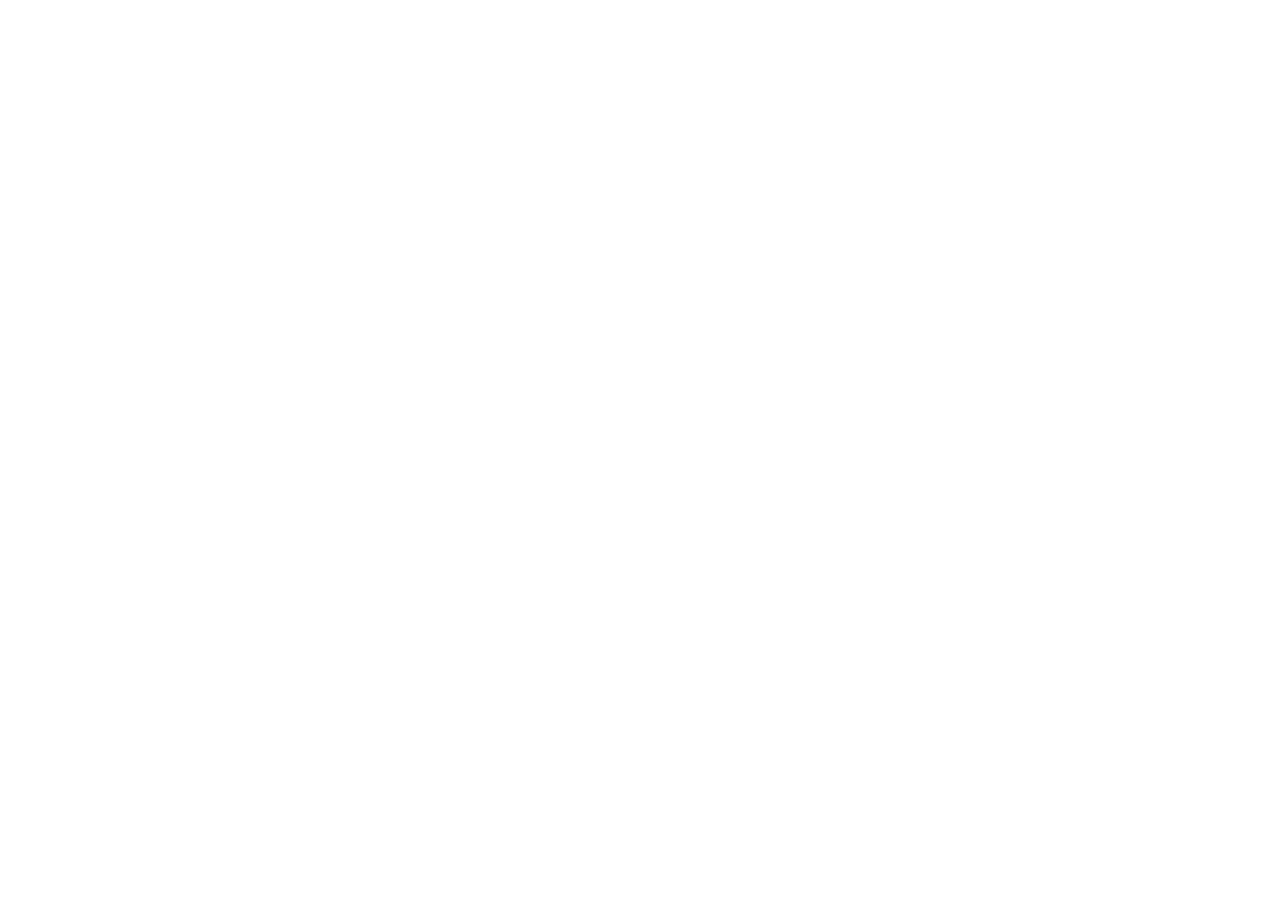
==== html/index.html @ cc3574b0 "Estructura Proyecto" ====
<!DOCTYPE html>
<html lang="en">
<head>
    <meta charset="UTF-8">
    <meta http-equiv="X-UA-Compatible" content="IE=edge">
    <meta name="viewport" content="width=device-width, initial-scale=1.0">
    <title>Document</title>
</head>
<body>
    
</body>
</html>
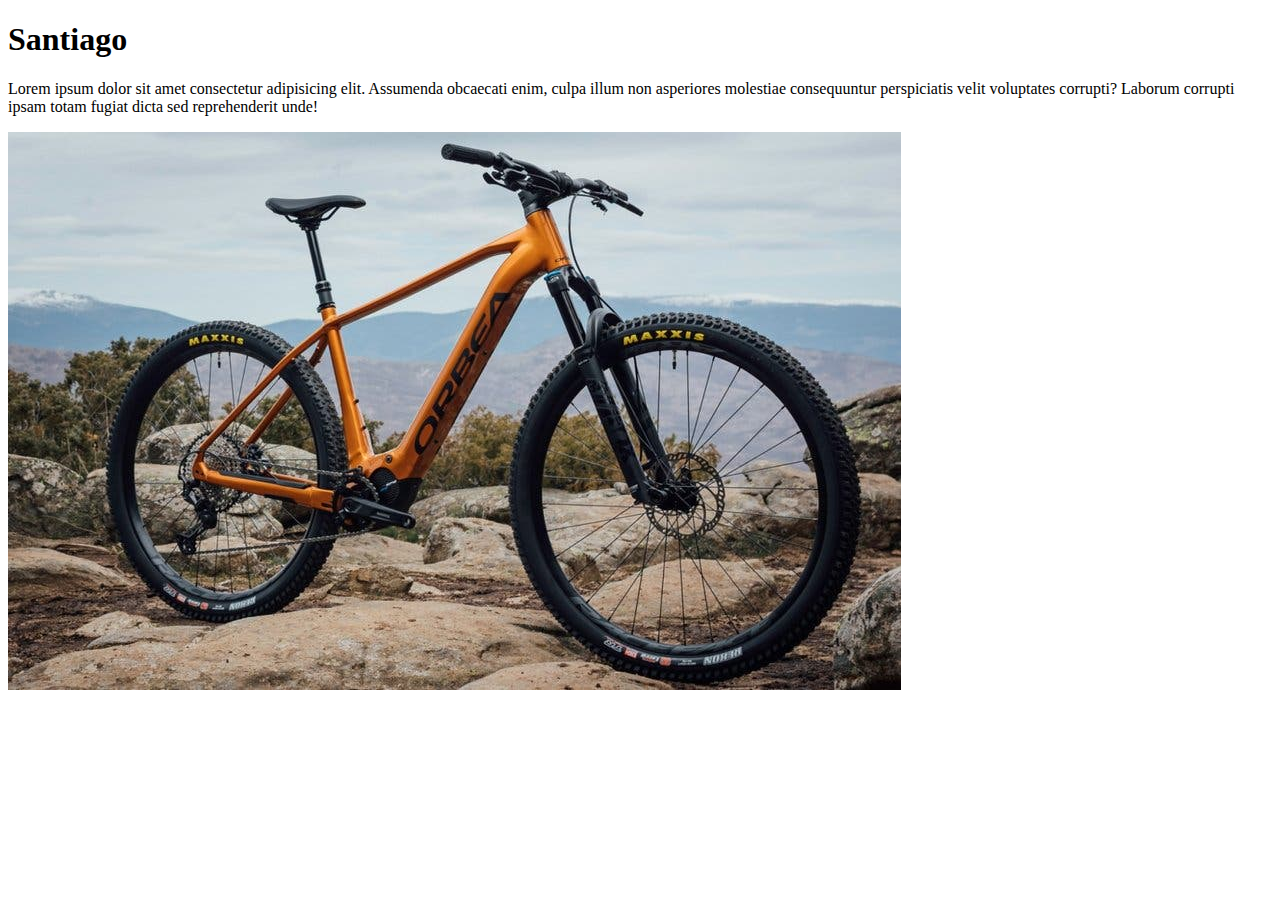
==== commit 35fc172f: "Datos Nuevos e imagenes" ====
--- a/html/index.html
+++ b/html/index.html
@@ -7,6 +7,8 @@
     <title>Document</title>
 </head>
 <body>
-    
+    <h1>Santiago</h1>
+    <p>Lorem ipsum dolor sit amet consectetur adipisicing elit. Assumenda obcaecati enim, culpa illum non asperiores molestiae consequuntur perspiciatis velit voluptates corrupti? Laborum corrupti ipsam totam fugiat dicta sed reprehenderit unde!</p>
+    <img src="/source/2022051308352449643.jpeg" alt="">
 </body>
 </html>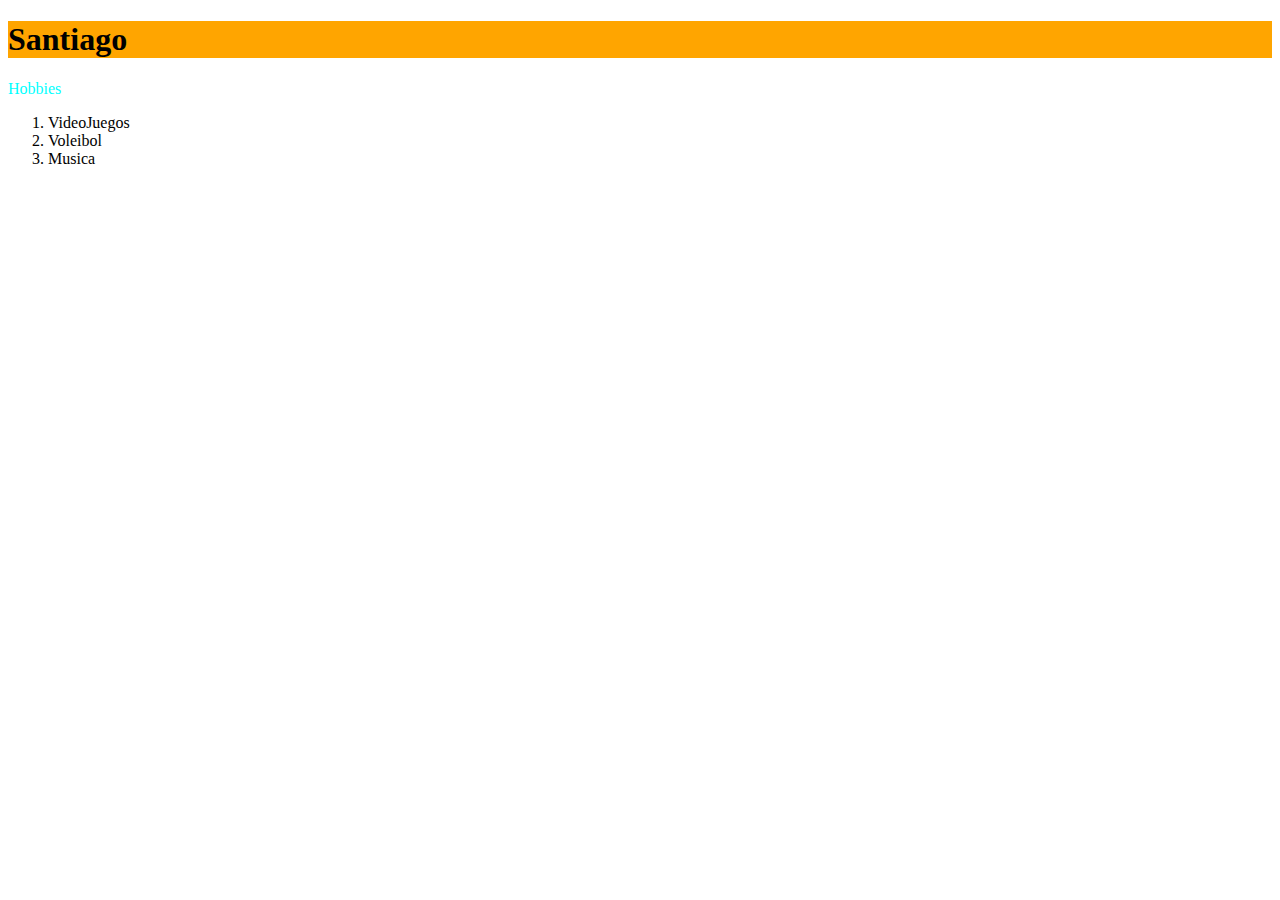
==== commit d3d1305c: "Barra de arriba" ====
--- a/html/index.html
+++ b/html/index.html
@@ -1,14 +1,34 @@
 <!DOCTYPE html>
 <html lang="en">
+
 <head>
     <meta charset="UTF-8">
     <meta http-equiv="X-UA-Compatible" content="IE=edge">
     <meta name="viewport" content="width=device-width, initial-scale=1.0">
     <title>Document</title>
+    <link rel="stylesheet" href="../css/estilo.css">
 </head>
+
 <body>
-    <h1>Santiago</h1>
-    <p>Lorem ipsum dolor sit amet consectetur adipisicing elit. Assumenda obcaecati enim, culpa illum non asperiores molestiae consequuntur perspiciatis velit voluptates corrupti? Laborum corrupti ipsam totam fugiat dicta sed reprehenderit unde!</p>
-    <img src="/source/2022051308352449643.jpeg" alt="">
+    <header>
+        <div class="welcome">
+            <h1>Santiago</h1>
+        </div>
+    </header>
+
+    <div>
+        <span>Hobbies</span>
+        <ol>
+            <li>VideoJuegos</li>
+            <li>Voleibol</li>
+            <li>Musica</li>
+        </ol>
+    </div>
+
+
+    <footer>
+
+    </footer>
 </body>
+
 </html>--- a/css/estilo.css
+++ b/css/estilo.css
@@ -0,0 +1,15 @@
+.clear{
+    clear: both;
+}
+.welcome{
+    background-color: orange;
+    
+}
+
+span{
+    color: aqua;
+}
+
+header{
+    s
+}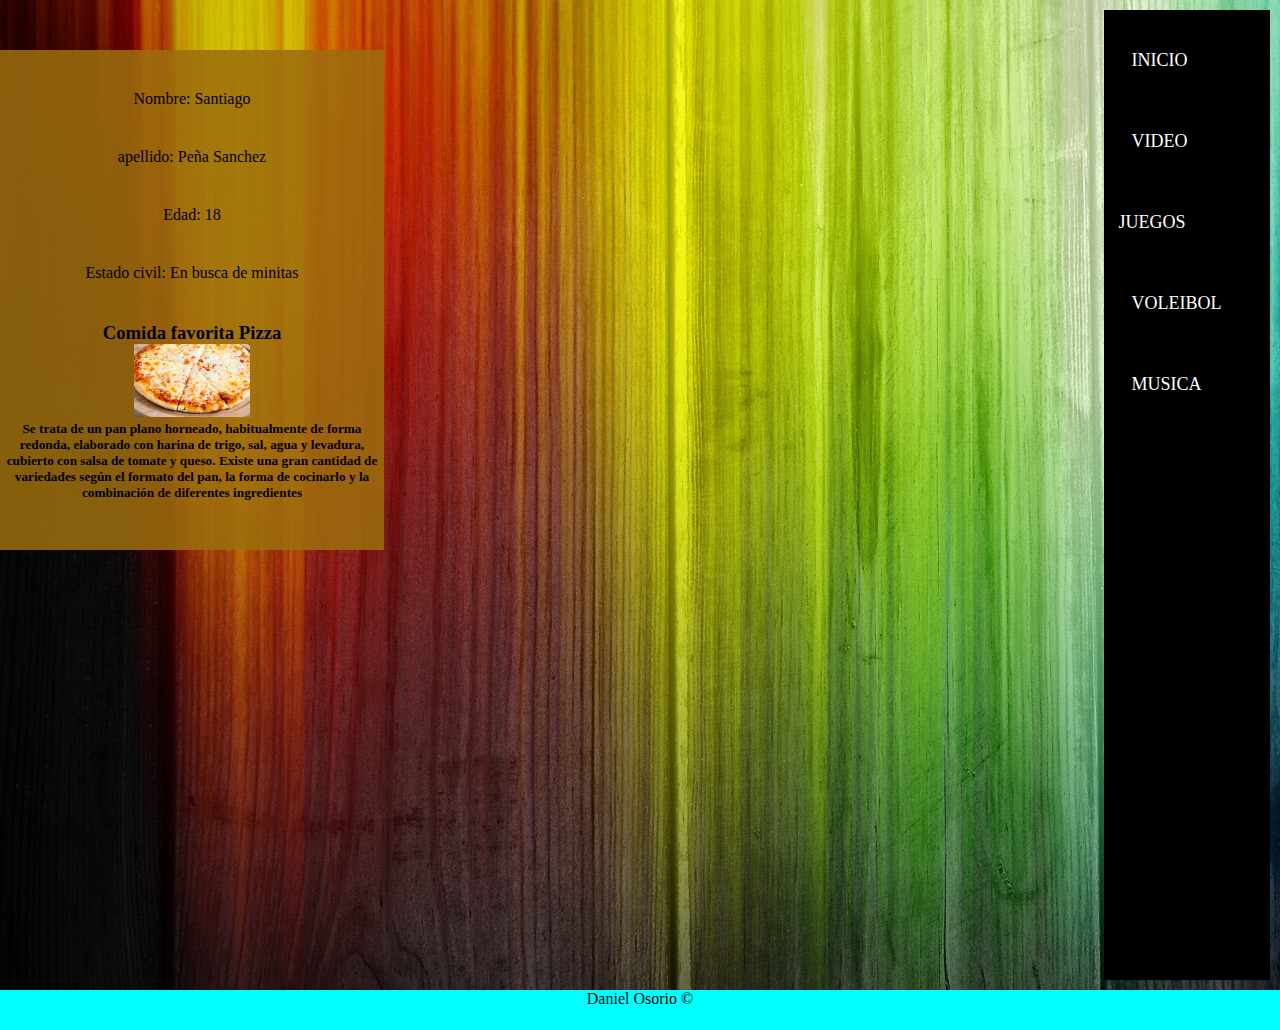
==== commit cbe3bcd5: "plato favorito" ====
--- a/html/index.html
+++ b/html/index.html
@@ -5,30 +5,45 @@
     <meta charset="UTF-8">
     <meta http-equiv="X-UA-Compatible" content="IE=edge">
     <meta name="viewport" content="width=device-width, initial-scale=1.0">
-    <title>Document</title>
+    <title>santiago</title>
     <link rel="stylesheet" href="../css/estilo.css">
 </head>
 
-<body>
-    <header>
-        <div class="welcome">
-            <h1>Santiago</h1>
-        </div>
-    </header>
+<body>               
 
-    <div>
-        <span>Hobbies</span>
-        <ol>
-            <li>VideoJuegos</li>
-            <li>Voleibol</li>
-            <li>Musica</li>
-        </ol>
+    <nav>
+     
+        <ul>
+            <li><a href="index.html">Inicio</a></li>
+            <li><a href="#">video juegos</a></li>
+            <li><a href="#">voleibol</a></li>
+            <li><a href="#">musica</a></li>
+            
+        </ul>
+    </nav>
+
+    <main>
+
+    <div class="perfil">
+        <ul>
+
+            <li>Nombre: Santiago</li>
+            <li>apellido:  Peña Sanchez</li>
+            <li>Edad: 18</li>
+            <li>Estado civil: En busca de minitas</li>
+        </ul>
+
+        
+
+        <h3>Comida favorita Pizza </h3>
+        <img src="../source/pizza}.jpg" alt="" width="30%">
+
+        <h5>Se trata de un pan plano horneado, habitualmente de forma redonda, elaborado con harina de trigo, sal, agua y levadura, cubierto con salsa de tomate y queso. Existe una gran cantidad de variedades según el formato del pan, la forma de cocinarlo y la combinación de diferentes ingredientes</h5>
     </div>
+<div class="clear"></div>
+    </main>
 
-
-    <footer>
-
-    </footer>
+    <footer>Daniel Osorio &copy</footer>
 </body>
 
 </html>--- a/css/estilo.css
+++ b/css/estilo.css
@@ -1,15 +1,76 @@
+*{
+    margin: 0;
+    padding: 0;
+    box-sizing: border-box;
+}
+
+body{
+    background-image: url(../source/hola.jpg);
+    background-repeat: no-repeat;
+
+}
+
+nav ul{
+    margin: 10px;
+    float: right;
+    margin-right: 20px;
+}
+nav ul li{
+    display: inline-block;
+    line-height: 80px;
+    margin: 0 5px;
+}
+nav ul li a{
+    color: #fff;
+    font-size: 18px;
+    padding: 7px 13px;
+    border-radius: 3px;
+    text-transform: uppercase;
+}
+
+nav{
+    float: right;
+    margin: 10px;
+    background: #000000;
+    height: 970px;
+    width: 13%;
+
+}
+nav a{
+    text-decoration: none;
+    background-color: black;
+    color: white;
+    
+    padding: 5px 1px;  
+}
+a:hover{
+    background-color: rgba(255, 255, 255, 0.699);
+    color: black;
+}
+
+
+.perfil li{
+    margin: 40px 0 ; 
+    
+}
+
+.perfil{
+    margin: 50px 0;
+    width: 30%;
+    height: 500px;
+    text-align: center;
+    float: left;
+    background-color: #9c6d0edb;
+
+}
+
+footer{
+    height: 40px;
+    
+    text-align: center;
+    background-color: aqua;
+}
+
 .clear{
     clear: both;
 }
-.welcome{
-    background-color: orange;
-    
-}
-
-span{
-    color: aqua;
-}
-
-header{
-    s
-}